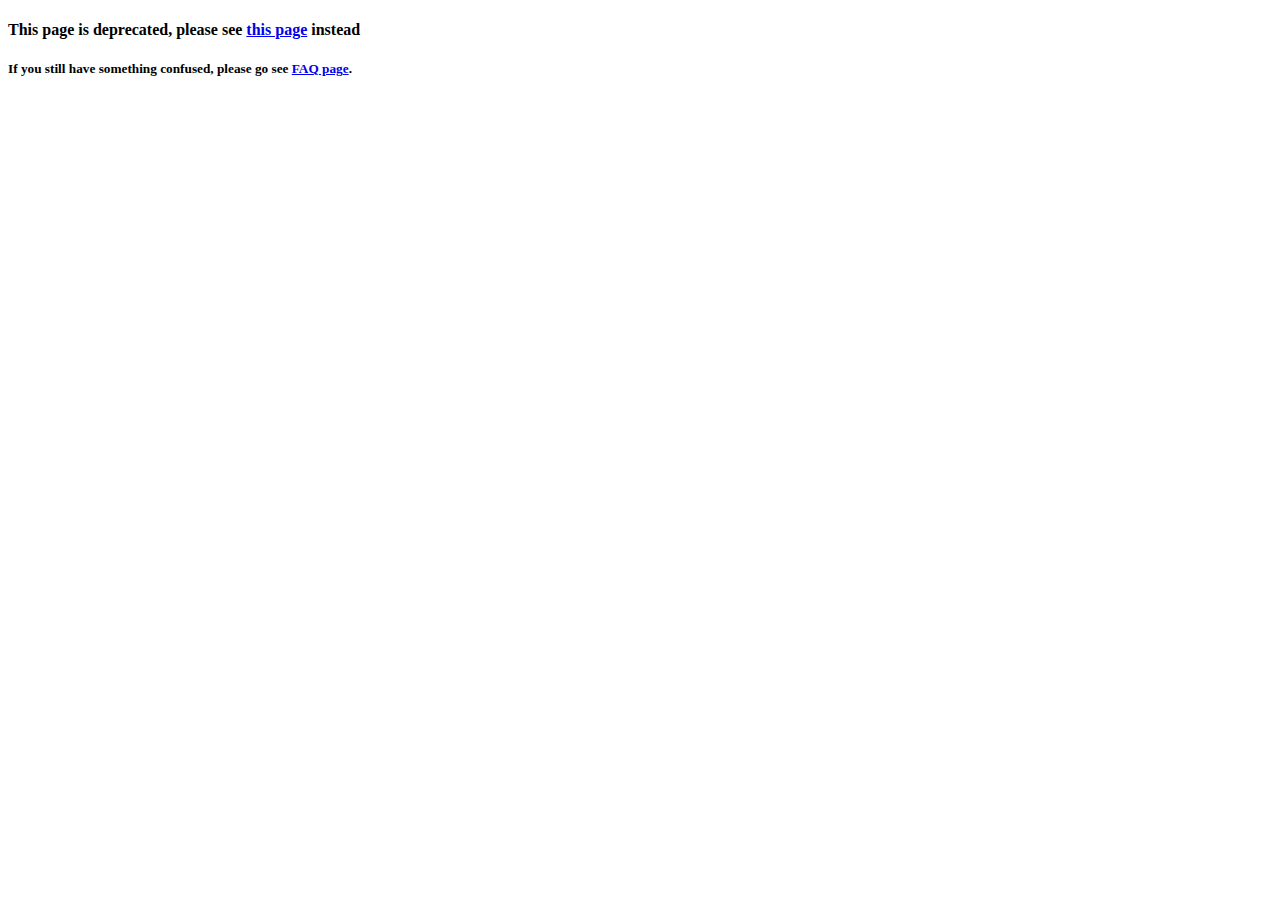
==== index.html @ a38ce27c "faq" ====
<!DOCTYPE html>
<html>

  <head>
    <meta charset='utf-8' />
    <meta name="description" content="Kim Leo's PLT Collection" />
    <title>Kim Leo's PLT Collection</title>
  </head>

  <body>
	<h4>This page is deprecated, please see <a href="/index.txt">this page</a> instead</h4>
	<h5>If you still have something confused, please go see <a href="/faq.txt">FAQ page</a>.</h5>
  </body>
</html>
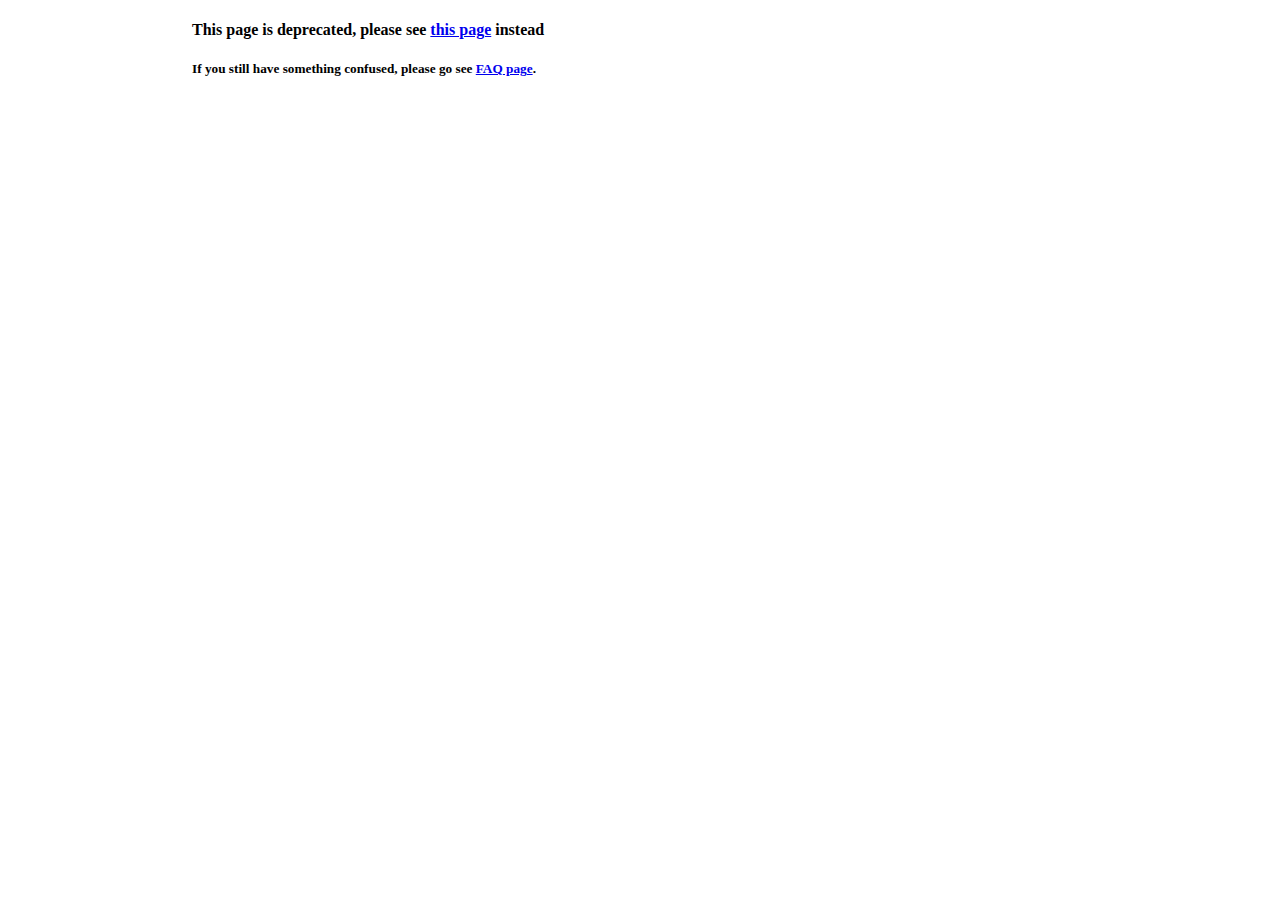
==== commit a692659b: "using marked to beautify" ====
--- a/index.html
+++ b/index.html
@@ -5,10 +5,34 @@
     <meta charset='utf-8' />
     <meta name="description" content="Kim Leo's PLT Collection" />
     <title>Kim Leo's PLT Collection</title>
+    <link href="https://maxcdn.bootstrapcdn.com/bootstrap/3.3.6/css/bootstrap.min.css" rel="stylesheet" integrity="sha384-1q8mTJOASx8j1Au+a5WDVnPi2lkFfwwEAa8hDDdjZlpLegxhjVME1fgjWPGmkzs7" crossorigin="anonymous">
+    <script type="text/javascript" src="http://zeptojs.com/zepto.min.js"></script>
+    <script type="text/javascript" src="/_js/marked.min.js"></script>
   </head>
 
-  <body>
+  <body style="margin: 0 auto; width: 70%">
 	<h4>This page is deprecated, please see <a href="/index.txt">this page</a> instead</h4>
 	<h5>If you still have something confused, please go see <a href="/faq.txt">FAQ page</a>.</h5>
   </body>
+
+  <script type="text/javascript">
+    function render(hash) {
+      $.get(hash.replace(/^#/, "/") + ".txt", function(data, err) {
+        if (err === "success") {
+          $("body").html(marked(data));
+        }
+      });
+    }
+    $(function() {
+      if (location.hash) {
+        render(location.hash)
+      } else {
+        render("#index")
+      }
+    })
+    $(window).on("hashchange", function(e) {
+      render(location.hash)
+      e.preventDefault();
+    });
+  </script>
 </html>
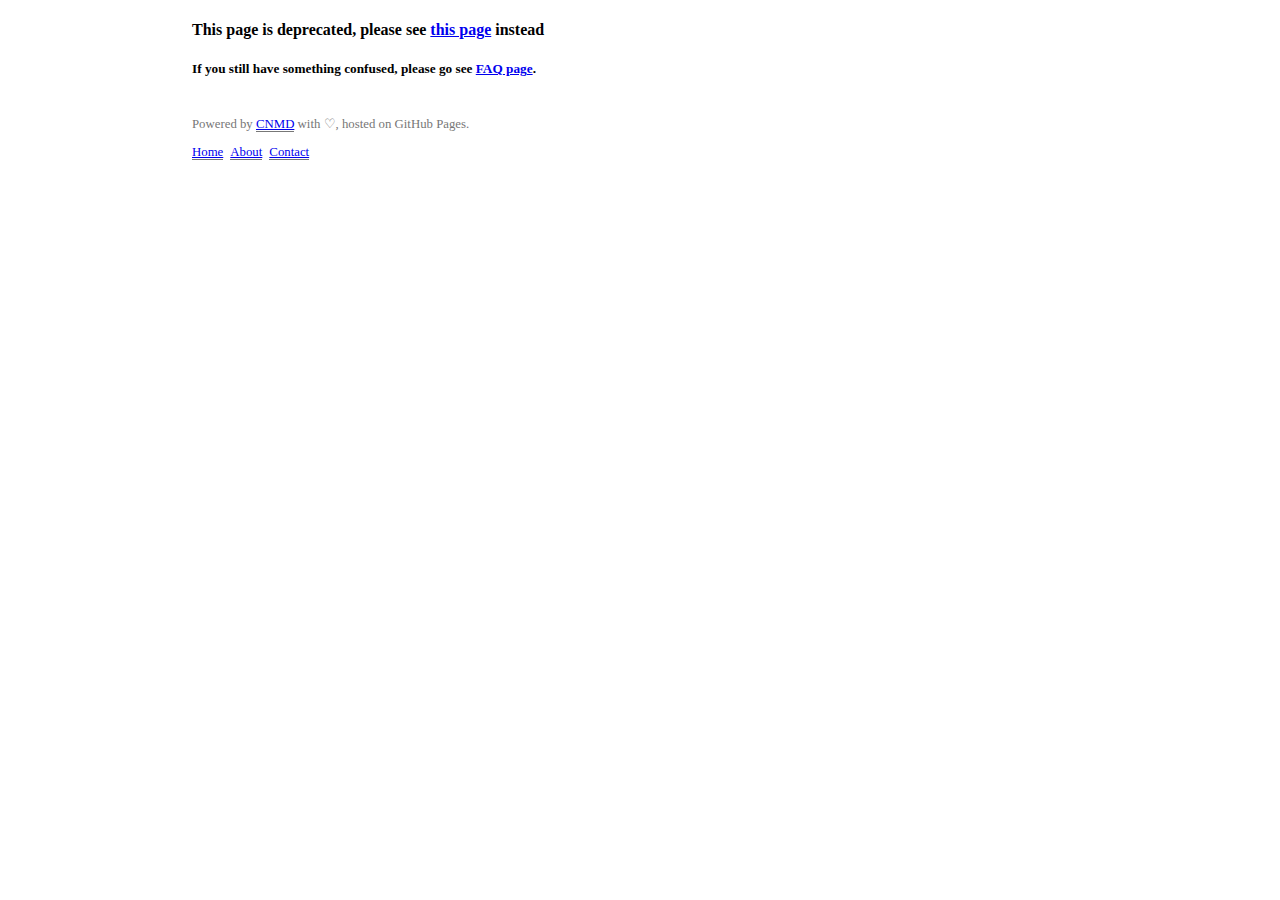
==== commit 06ee676a: "Update index.html" ====
--- a/index.html
+++ b/index.html
@@ -7,19 +7,41 @@
     <title>Kim Leo's PLT Collection</title>
     <link href="https://maxcdn.bootstrapcdn.com/bootstrap/3.3.6/css/bootstrap.min.css" rel="stylesheet" integrity="sha384-1q8mTJOASx8j1Au+a5WDVnPi2lkFfwwEAa8hDDdjZlpLegxhjVME1fgjWPGmkzs7" crossorigin="anonymous">
     <script type="text/javascript" src="http://zeptojs.com/zepto.min.js"></script>
-    <script type="text/javascript" src="/_js/marked.min.js"></script>
+    <script type="text/javascript" src="/js/marked.min.js"></script>
   </head>
 
   <body style="margin: 0 auto; width: 70%">
-	<h4>This page is deprecated, please see <a href="/index.txt">this page</a> instead</h4>
-	<h5>If you still have something confused, please go see <a href="/faq.txt">FAQ page</a>.</h5>
+    <article id="content">
+    	<h4>This page is deprecated, please see <a href="/#index">this page</a> instead</h4>
+    	<h5>If you still have something confused, please go see <a href="/#faq">FAQ page</a>.</h5>
+    </article>
+    <footer style="margin: 3em 0 1em 0; color: #777777; font-size: 0.8em;">
+      Powered by <a href="https://github.com/kenpusney/cnmd">CNMD</a> with ♡, hosted on GitHub Pages.<br />
+      <ul class="footer-nav">
+        <li><a href="/">Home</a></li>
+        <li><a href="/#about">About</a></li>
+        <li><a href="/#contact">Contact</a></li>
+      </ul>
+    </footer>
   </body>
+  <style>
+    footer a {
+      border-bottom: 1px solid #777777;
+    }
+    .footer-nav {
+      padding: 0;
+    }
 
+    .footer-nav li {
+      margin-right: 0.3em;
+      display: inline;
+    }
+  </style>
   <script type="text/javascript">
     function render(hash) {
-      $.get(hash.replace(/^#/, "/") + ".txt", function(data, err) {
+      $.get(hash.replace(/^#/, "/cnmd/") + ".cn.md", function(data, err) {
         if (err === "success") {
-          $("body").html(marked(data));
+          $("#content").html(marked(data));
         }
       });
     }
@@ -35,4 +57,14 @@
       e.preventDefault();
     });
   </script>
+  <script>
+  (function(i,s,o,g,r,a,m){i['GoogleAnalyticsObject']=r;i[r]=i[r]||function(){
+  (i[r].q=i[r].q||[]).push(arguments)},i[r].l=1*new Date();a=s.createElement(o),
+  m=s.getElementsByTagName(o)[0];a.async=1;a.src=g;m.parentNode.insertBefore(a,m)
+  })(window,document,'script','https://www.google-analytics.com/analytics.js','ga');
+
+  ga('create', 'UA-51073473-2', 'auto');
+  ga('send', 'pageview');
+
+  </script>
 </html>
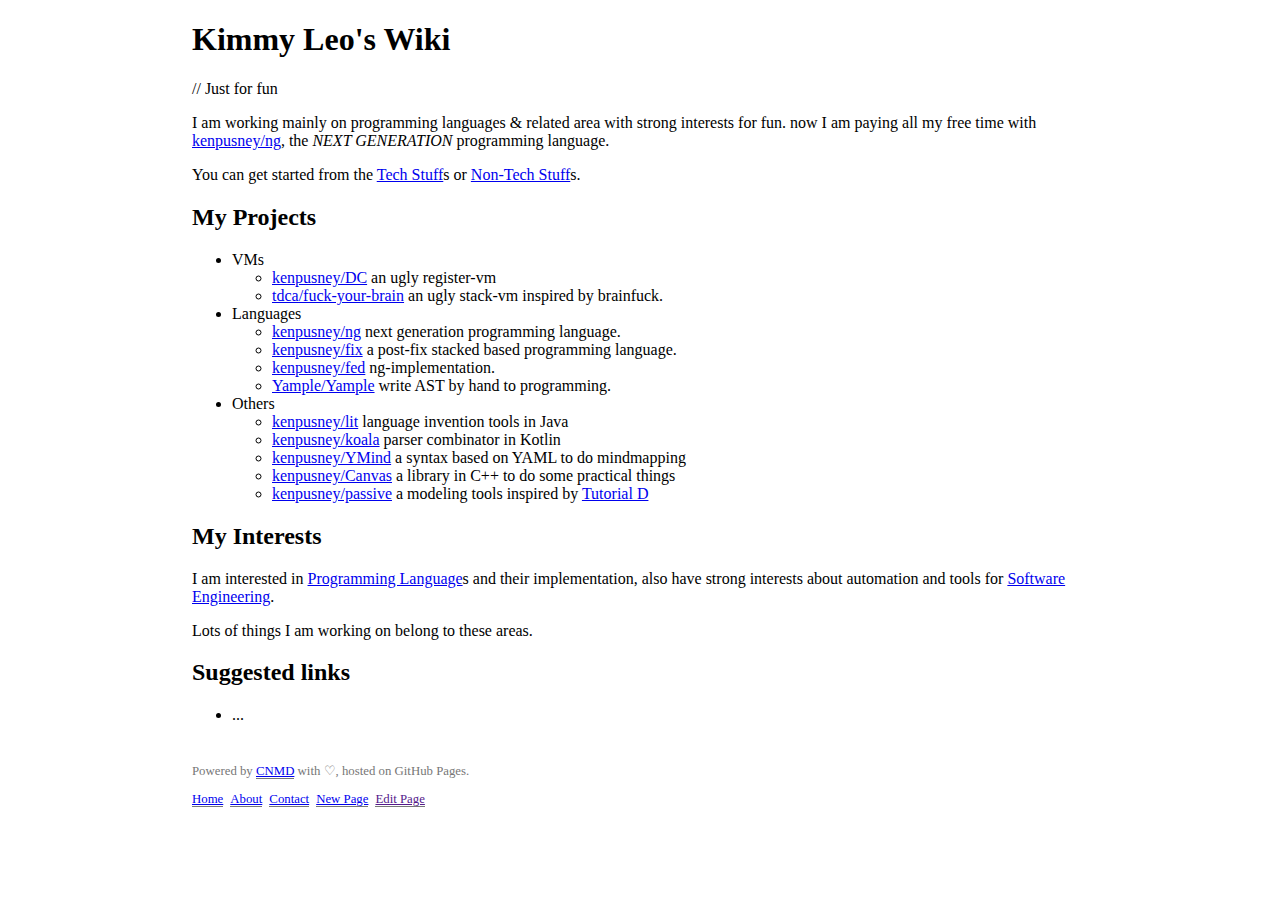
==== commit 72647d8f: "AMDify source code" ====
--- a/index.html
+++ b/index.html
@@ -3,11 +3,10 @@
 
   <head>
     <meta charset='utf-8' />
-    <meta name="description" content="Kim Leo's PLT Collection" />
-    <title>Kim Leo's PLT Collection</title>
+    <meta name="description" content="Kimmy Leo's Personal Wiki'" />
+    <title>Kimmy Leo's Personal Wiki</title>
     <link href="https://maxcdn.bootstrapcdn.com/bootstrap/3.3.6/css/bootstrap.min.css" rel="stylesheet" integrity="sha384-1q8mTJOASx8j1Au+a5WDVnPi2lkFfwwEAa8hDDdjZlpLegxhjVME1fgjWPGmkzs7" crossorigin="anonymous">
-    <script type="text/javascript" src="http://zeptojs.com/zepto.min.js"></script>
-    <script type="text/javascript" src="/js/marked.min.js"></script>
+    <script type="text/javascript" src="scripts/require.js" data-main="scripts/main.js"></script>
   </head>
 
   <body style="margin: 0 auto; width: 70%">
@@ -21,6 +20,8 @@
         <li><a href="/">Home</a></li>
         <li><a href="/#about">About</a></li>
         <li><a href="/#contact">Contact</a></li>
+        <li><a href="https://github.com/kenpusney/kimiwiki/new/gh-pages/cnmd">New Page</a></li>
+        <li><a id="edit-page" href="">Edit Page</a></li>
       </ul>
     </footer>
   </body>
@@ -37,26 +38,6 @@
       display: inline;
     }
   </style>
-  <script type="text/javascript">
-    function render(hash) {
-      $.get(hash.replace(/^#/, "/cnmd/") + ".cn.md", function(data, err) {
-        if (err === "success") {
-          $("#content").html(marked(data));
-        }
-      });
-    }
-    $(function() {
-      if (location.hash) {
-        render(location.hash)
-      } else {
-        render("#index")
-      }
-    })
-    $(window).on("hashchange", function(e) {
-      render(location.hash)
-      e.preventDefault();
-    });
-  </script>
   <script>
   (function(i,s,o,g,r,a,m){i['GoogleAnalyticsObject']=r;i[r]=i[r]||function(){
   (i[r].q=i[r].q||[]).push(arguments)},i[r].l=1*new Date();a=s.createElement(o),
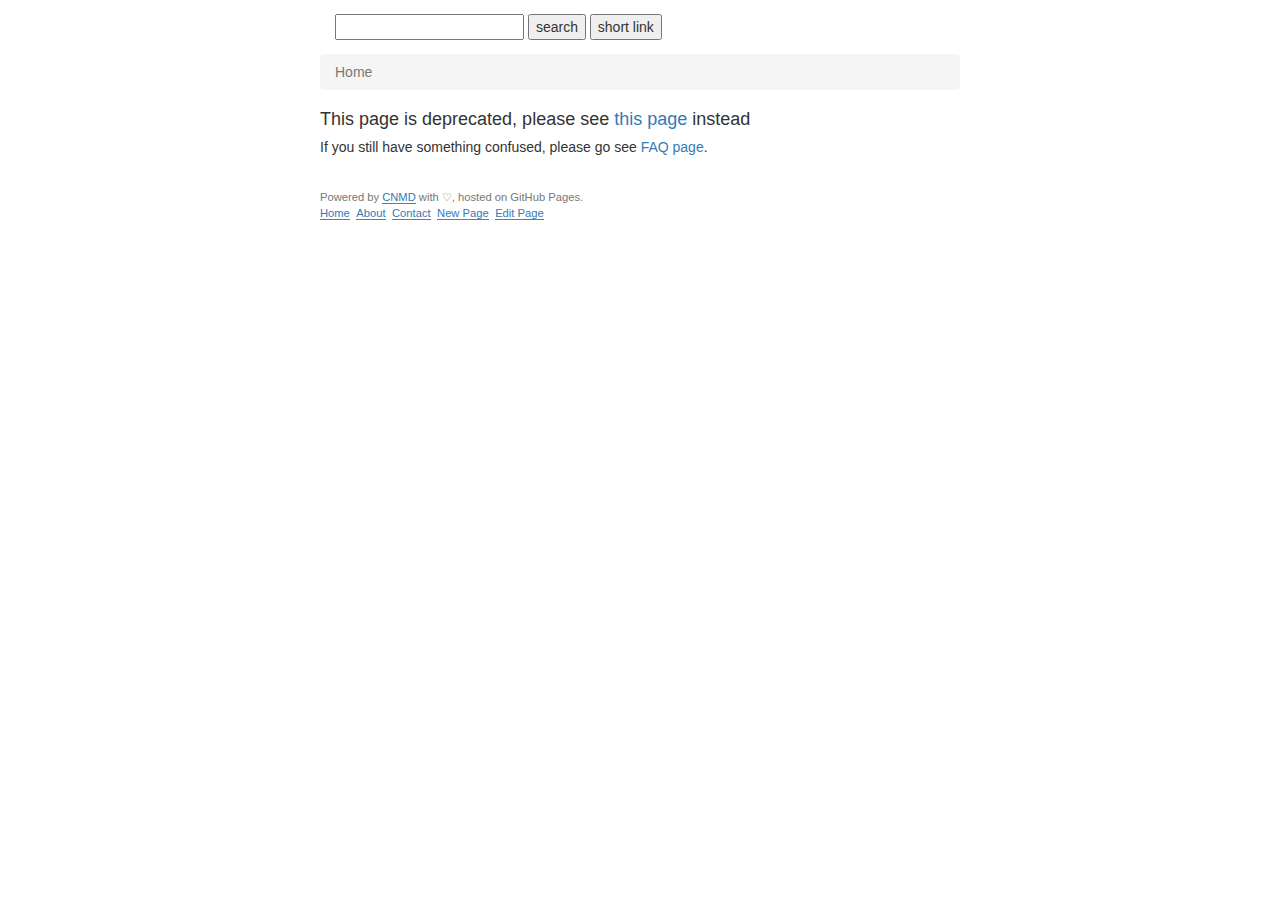
==== commit 0a342b84: "create a brand new wiki" ====
--- a/index.html
+++ b/index.html
@@ -1,51 +1,68 @@
 <!DOCTYPE html>
 <html>
 
-  <head>
-    <meta charset='utf-8' />
-    <meta name="description" content="Kimmy Leo's Personal Wiki'" />
-    <title>Kimmy Leo's Personal Wiki</title>
-    <link href="https://maxcdn.bootstrapcdn.com/bootstrap/3.3.6/css/bootstrap.min.css" rel="stylesheet" integrity="sha384-1q8mTJOASx8j1Au+a5WDVnPi2lkFfwwEAa8hDDdjZlpLegxhjVME1fgjWPGmkzs7" crossorigin="anonymous">
-    <script type="text/javascript" src="scripts/require.js" data-main="scripts/main.js"></script>
-  </head>
+<head>
+  <meta charset='utf-8' />
+  <meta name="description" content="Just another wiki" />
+  <meta name="viewport" content="width=device-width, initial-scale=1.0">
+  <title>Just another wiki</title>
+  <link rel="stylesheet" href="https://maxcdn.bootstrapcdn.com/bootstrap/3.3.7/css/bootstrap.min.css" integrity="sha384-BVYiiSIFeK1dGmJRAkycuHAHRg32OmUcww7on3RYdg4Va+PmSTsz/K68vbdEjh4u"
+    crossorigin="anonymous">
+  <script type="text/javascript" src="scripts/require.js" data-main="scripts/main.js"></script>
+</head>
 
-  <body style="margin: 0 auto; width: 70%">
-    <article id="content">
-    	<h4>This page is deprecated, please see <a href="/#index">this page</a> instead</h4>
-    	<h5>If you still have something confused, please go see <a href="/#faq">FAQ page</a>.</h5>
-    </article>
-    <footer style="margin: 3em 0 1em 0; color: #777777; font-size: 0.8em;">
-      Powered by <a href="https://github.com/kenpusney/cnmd">CNMD</a> with ♡, hosted on GitHub Pages.<br />
-      <ul class="footer-nav">
-        <li><a href="/">Home</a></li>
-        <li><a href="/#about">About</a></li>
-        <li><a href="/#contact">Contact</a></li>
-        <li><a href="https://github.com/kenpusney/kimiwiki/new/gh-pages/cnmd">New Page</a></li>
-        <li><a id="edit-page" href="">Edit Page</a></li>
-      </ul>
-    </footer>
-  </body>
-  <style>
-    footer a {
-      border-bottom: 1px solid #777777;
-    }
-    .footer-nav {
-      padding: 0;
-    }
+<body style="margin: 0 auto; width: 80%; max-width: 640px;">
+  <header style="margin-top: 1em;" class="container">
+    <form action="" style="display: inline">
+      <input type="text" id="input-search">
+      <button id="btn-search" type="submit">search</button>
+      <button id="short-link">short link</button>
+    </form>
+  </header>
+    <ol id="nav" class="breadcrumb" style="margin-top: 1em">
+      <li class="active">Home</li>
+    </ol>
+  <article id="content">
+    <h4>This page is deprecated, please see <a href="/#README">this page</a> instead</h4>
+    <h5>If you still have something confused, please go see <a href="/#faq">FAQ page</a>.</h5>
+  </article>
+  <footer style="margin: 3em 0 1em 0; color: #777777; font-size: 0.8em;">
+    Powered by <a href="https://github.com/kenpusney/cnmd">CNMD</a> with ♡, hosted on GitHub Pages.<br />
+    <ul class="footer-nav">
+      <li><a href="/">Home</a></li>
+      <li><a href="/#about">About</a></li>
+      <li><a href="/#contact">Contact</a></li>
+      <li><a href="https://github.com/kenpusney/wiki/new/gh-pages/cnmd">New Page</a></li>
+      <li><a id="edit-page" href="">Edit Page</a></li>
+    </ul>
+  </footer>
+  <div id="error" style="display: none;" class="alert alert-warning" role="alert"></div>
 
-    .footer-nav li {
-      margin-right: 0.3em;
-      display: inline;
-    }
-  </style>
-  <script>
-  (function(i,s,o,g,r,a,m){i['GoogleAnalyticsObject']=r;i[r]=i[r]||function(){
-  (i[r].q=i[r].q||[]).push(arguments)},i[r].l=1*new Date();a=s.createElement(o),
-  m=s.getElementsByTagName(o)[0];a.async=1;a.src=g;m.parentNode.insertBefore(a,m)
-  })(window,document,'script','https://www.google-analytics.com/analytics.js','ga');
+</body>
+<style>
+  footer a {
+    border-bottom: 1px solid #777777;
+  }
+
+  .footer-nav {
+    padding: 0;
+  }
+
+  .footer-nav li {
+    margin-right: 0.3em;
+    display: inline;
+  }
+</style>
+<script>
+  (function (i, s, o, g, r, a, m) {
+  i['GoogleAnalyticsObject'] = r; i[r] = i[r] || function () {
+    (i[r].q = i[r].q || []).push(arguments)  
+}, i[r].l = 1 * new Date(); a = s.createElement(o),
+    m = s.getElementsByTagName(o)[0]; a.async = 1; a.src = g; m.parentNode.insertBefore(a, m)
+  })(window, document, 'script', 'https://www.google-analytics.com/analytics.js', 'ga');
 
   ga('create', 'UA-51073473-2', 'auto');
   ga('send', 'pageview');
+</script>
 
-  </script>
-</html>
+</html>